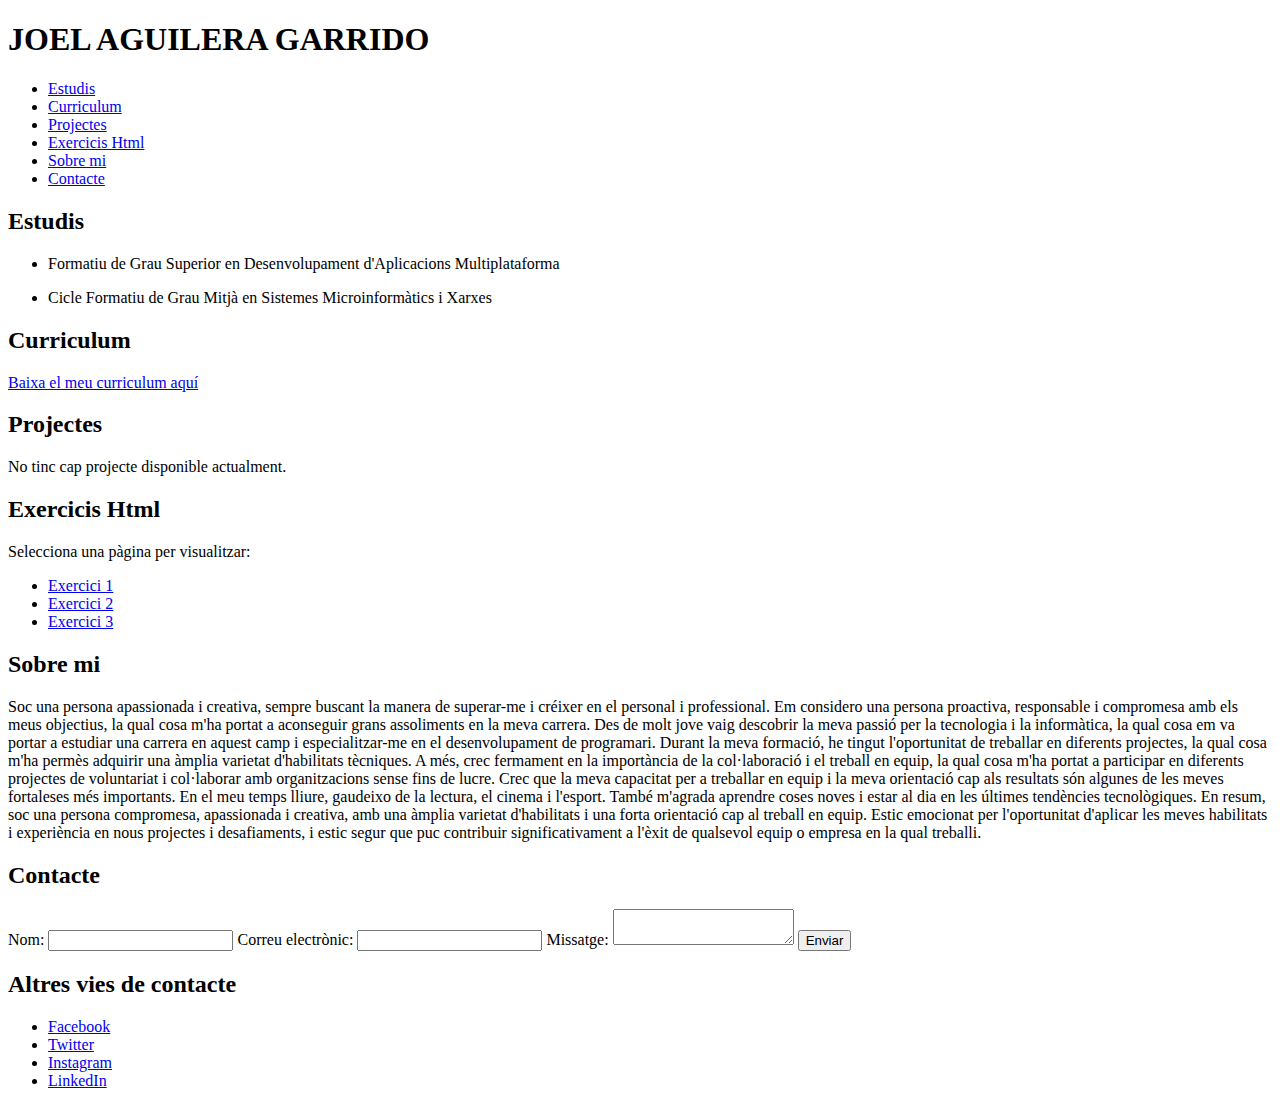
==== Index.html @ f5be5751 "Add files via upload" ====
<!DOCTYPE html>

<link rel="stylesheet" type="text/css" href="PEdit.css">

<html>
<head>
	<title>Presentació</title>
	<meta charset="UTF-8">
	<meta name="viewport" content="width=device-width, initial-scale=1.0">
	
</head>
<body>
	<header>
		<h1>JOEL AGUILERA GARRIDO</h1>
	</header>


    <nav>
		<ul>
			<li><a href="#estudis">Estudis</a></li>
			<li><a href="#curriculum">Curriculum</a></li>
			<li><a href="#projectes">Projectes</a></li>
			<li><a href="#exercicis">Exercicis Html</a></li>
			<li><a href="#sobre-mi">Sobre mi</a></li>
			<li><a href="#contacte">Contacte</a></li>
		</ul>
	</nav>
	<main>
		<section id="estudis">
			<h2>Estudis</h2>
			<ul>
				<li><p> Formatiu de Grau Superior en Desenvolupament d'Aplicacions Multiplataforma</p></li>
				<li><p>Cicle Formatiu de Grau Mitjà en Sistemes Microinformàtics i Xarxes</p></li>
			</ul>
		</section>
		<section id="curriculum">
			<h2>Curriculum</h2>
			<p><a href="Grid Minimalist Clean Black and Yellow Graphic Design Resume.pdf" download target="_blank">Baixa el meu curriculum aquí</a></p>
		</section>
		<section id="projectes" >
			<h2>Projectes</h2>
			<p>No tinc cap projecte disponible actualment.</p>
		</section>
		<section id="exercicis">
			<h2>Exercicis Html</h2>
			<p>Selecciona una pàgina per visualitzar:</p>
			<ul>
				<li><a href="./Exercici/ex1.html" target="_blank">Exercici 1 </a></li>
				<li><a href="./Exercici/Mojinos/ex2.html" target="_blank" >Exercici 2</a></li>
				<li><a href="./Exercici/Mojinos/Imatges_videos_360º/ex3.html" target="_blank" >Exercici 3</a>
				</li>
			</ul>
		</section>
		<section id="sobre-mi">
			<h2>Sobre mi</h2>
			<p>Soc una persona apassionada i creativa, sempre buscant la manera de superar-me i créixer en el personal i professional. Em considero una persona proactiva, responsable i compromesa amb els meus objectius, la qual cosa m'ha portat a aconseguir grans assoliments en la meva carrera.

				Des de molt jove vaig descobrir la meva passió per la tecnologia i la informàtica, la qual cosa em va portar a estudiar una carrera en aquest camp i especialitzar-me en el desenvolupament de programari. Durant la meva formació, he tingut l'oportunitat de treballar en diferents projectes, la qual cosa m'ha permès adquirir una àmplia varietat d'habilitats tècniques.
				
				A més, crec fermament en la importància de la col·laboració i el treball en equip, la qual cosa m'ha portat a participar en diferents projectes de voluntariat i col·laborar amb organitzacions sense fins de lucre. Crec que la meva capacitat per a treballar en equip i la meva orientació cap als resultats són algunes de les meves fortaleses més importants.
				
				En el meu temps lliure, gaudeixo de la lectura, el cinema i l'esport. També m'agrada aprendre coses noves i estar al dia en les últimes tendències tecnològiques.
				
				En resum, soc una persona compromesa, apassionada i creativa, amb una àmplia varietat d'habilitats i una forta orientació cap al treball en equip. Estic emocionat per l'oportunitat d'aplicar les meves habilitats i experiència en nous projectes i desafiaments, i estic segur que puc contribuir significativament a l'èxit de qualsevol equip o empresa en la qual treballi.</p>
		</section>
		<section id="contacte">
			<h2>Contacte</h2>
			<form action="#" method="POST">
			  <label for="nombre">Nom:</label>
			  <input type="text" id="nombre" name="nombre" required>
		  
			  <label for="email">Correu electrònic:</label>
			  <input type="email" id="email" name="email" required>
		  
			  <label for="mensaje">Missatge:</label>
			  <textarea id="mensaje" name="mensaje" required></textarea>
			  <input type="submit" value="Enviar">
			</form>
		  </section>

		  <div class="contacto">
			<h2>Altres vies de contacte</h2>
			<ul>
			  <li><a href="https://www.facebook.com/tuusuario">Facebook</a></li>
			  <li><a href="https://www.twitter.com/tuusuario">Twitter</a></li>
			  <li><a href="https://www.instagram.com/tuusuario">Instagram</a></li>
			  <li><a href="https://www.linkedin.com/in/tuusuario">LinkedIn</a></li>
			</ul>
		  </div>
		  
	</main>
</body>
</html>
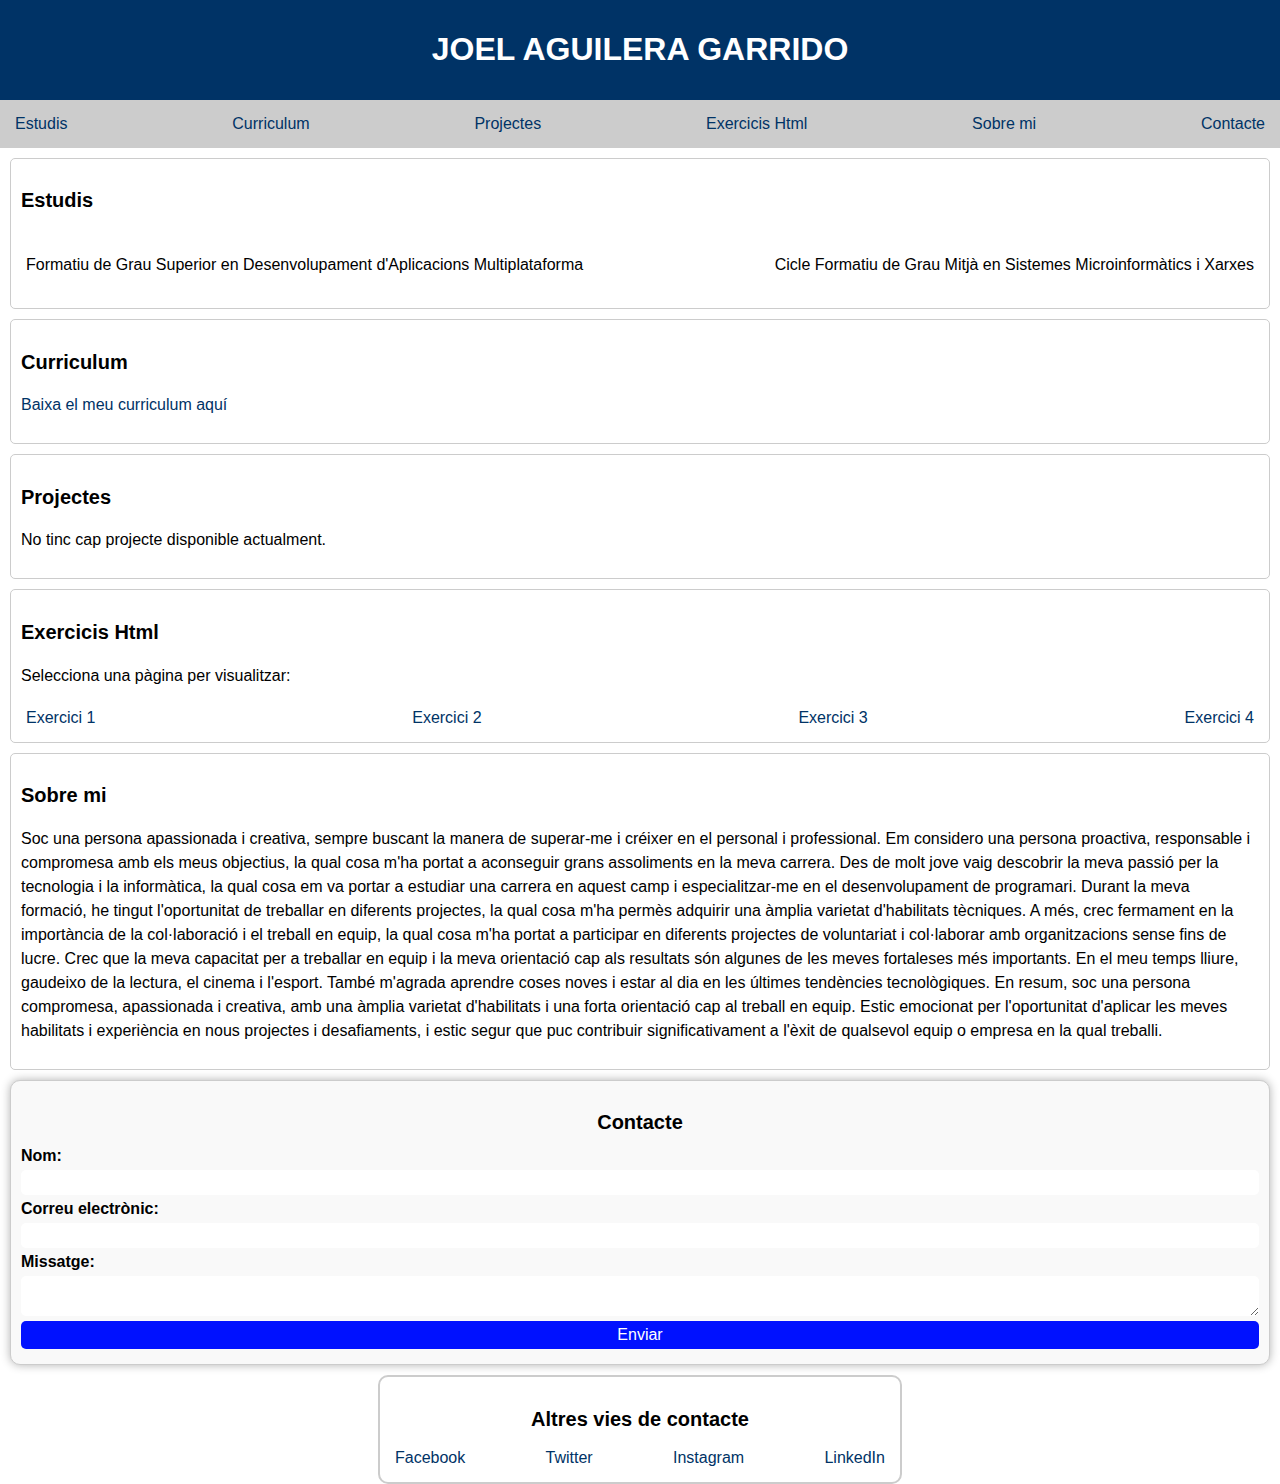
==== commit 5246bace: "Update Index.html" ====
--- a/Index.html
+++ b/Index.html
@@ -48,6 +48,8 @@
 				<li><a href="./Exercici/ex1.html" target="_blank">Exercici 1 </a></li>
 				<li><a href="./Exercici/Mojinos/ex2.html" target="_blank" >Exercici 2</a></li>
 				<li><a href="./Exercici/Mojinos/Imatges_videos_360º/ex3.html" target="_blank" >Exercici 3</a>
+				<li><a href="./Exercici/Mojinos/Imatges_videos_360º/Museu/Museu.html" target="_blank" >Exercici 4</a>
+
 				</li>
 			</ul>
 		</section>
@@ -90,4 +92,4 @@
 		  
 	</main>
 </body>
-</html>+</html>
--- a/PEdit.css
+++ b/PEdit.css
@@ -0,0 +1,182 @@
+body {
+    font-family: Arial, sans-serif;
+    margin: 0;
+    padding: 0;
+    background-color: rgb(255, 255, 255);
+}
+
+header {
+    background-color: #003366;
+    color: white;
+    padding: 10px;
+    text-align: center;
+}
+
+section {
+    margin: 10px;
+    padding: 10px;
+    border: 1px solid #ccc;
+    border-radius: 5px;
+}
+
+p {
+    font-size: 16px;
+    line-height: 1.5;
+}
+
+h2 {
+    font-size: 20px;
+    font-weight: bold;
+    line-height: 1.5;
+}
+
+img {
+    width: 100%;
+    height: auto;
+    border-radius: 50%;
+}
+
+nav {
+    background-color: #ccc;
+    padding: 10px;
+}
+
+ul {
+    list-style: none;
+    padding: 0;
+    margin: 0;
+    display: flex;
+    justify-content: space-between;
+    align-items: center;
+    flex-wrap: wrap;
+}
+
+li {
+    margin: 5px;
+}
+
+a {
+    color: #003366;
+    text-decoration: none;
+}
+
+a:hover {
+    color: #003366;
+    text-decoration: none;
+    background-color: gold;
+}
+
+#contacte {
+    background-color: #f9f9f9;
+    padding: 10px;
+    border-radius: 10px;
+    box-shadow: 0 0 10px rgba(0, 0, 0, 0.3);
+}
+
+#contacte h2 {
+    text-align: center;
+    margin-bottom: 10px;
+}
+
+#contacte form {
+    display: flex;
+    flex-direction: column;
+}
+
+#contacte label {
+    font-weight: bold;
+    margin-bottom: 5px;
+}
+
+#contacte input,
+#contacte textarea {
+    padding: 5px;
+    border-radius: 5px;
+    border: none;
+    margin-bottom: 5px;
+}
+
+#contacte input[type="submit"] {
+    background-color: #0011ff;
+    color: white;
+    cursor: pointer;
+    transition: all 0.3s ease;
+    border-radius: 5px;
+    padding: 5px;
+    font-size: 16px;
+}
+
+#contacte input[type="submit"]:hover {
+    background-color: #ff0000;
+}
+
+.contacto {
+    background-color: #fff;
+    border: 2px solid #ccc;
+    border-radius: 10px;
+    text-align: center;
+    padding: 10px;
+    max-width: 500px;
+    margin: 0 auto;
+}
+
+.contacto h2 {
+    font-size: 20px;
+    margin-bottom: 10px;
+}
+
+.redes-sociales {
+    list-style: none;
+    padding: 0;
+    margin: 0;
+    display: flex;
+    justify-content: center;
+}
+
+.redes-sociales li {
+    margin: 5px;
+}
+
+.redes-sociales a {
+    display: inline-flex;
+    align-items: center;
+    justify-content: center;
+    width: 40px;
+    height: 40px;
+    color: #fff;
+    border-radius: 50%;
+    transition: all 0.2s ease;
+}
+
+.redes-sociales a i {
+    font-size: 18px;
+}
+		  
+		  .redes-sociales a.facebook {
+			background-color: #3b5998;
+		  }
+		  
+		  .redes-sociales a.twitter {
+			background-color: #1da1f2;
+		  }
+		  
+		  .redes-sociales a.instagram {
+			background-color: #e4405f;
+		  }
+		  
+		  .redes-sociales a.linkedin {
+			background-color: #0077b5;
+		  }
+		  
+		  .redes-sociales a.youtube {
+			background-color: #ff0000;
+		  }
+		  
+		  .redes-sociales a:hover {
+			transform: translateY(-5px);
+			box-shadow: 0 5px 15px rgba(0, 0, 0, 0.2);
+		  }
+		  
+		  
+	
+	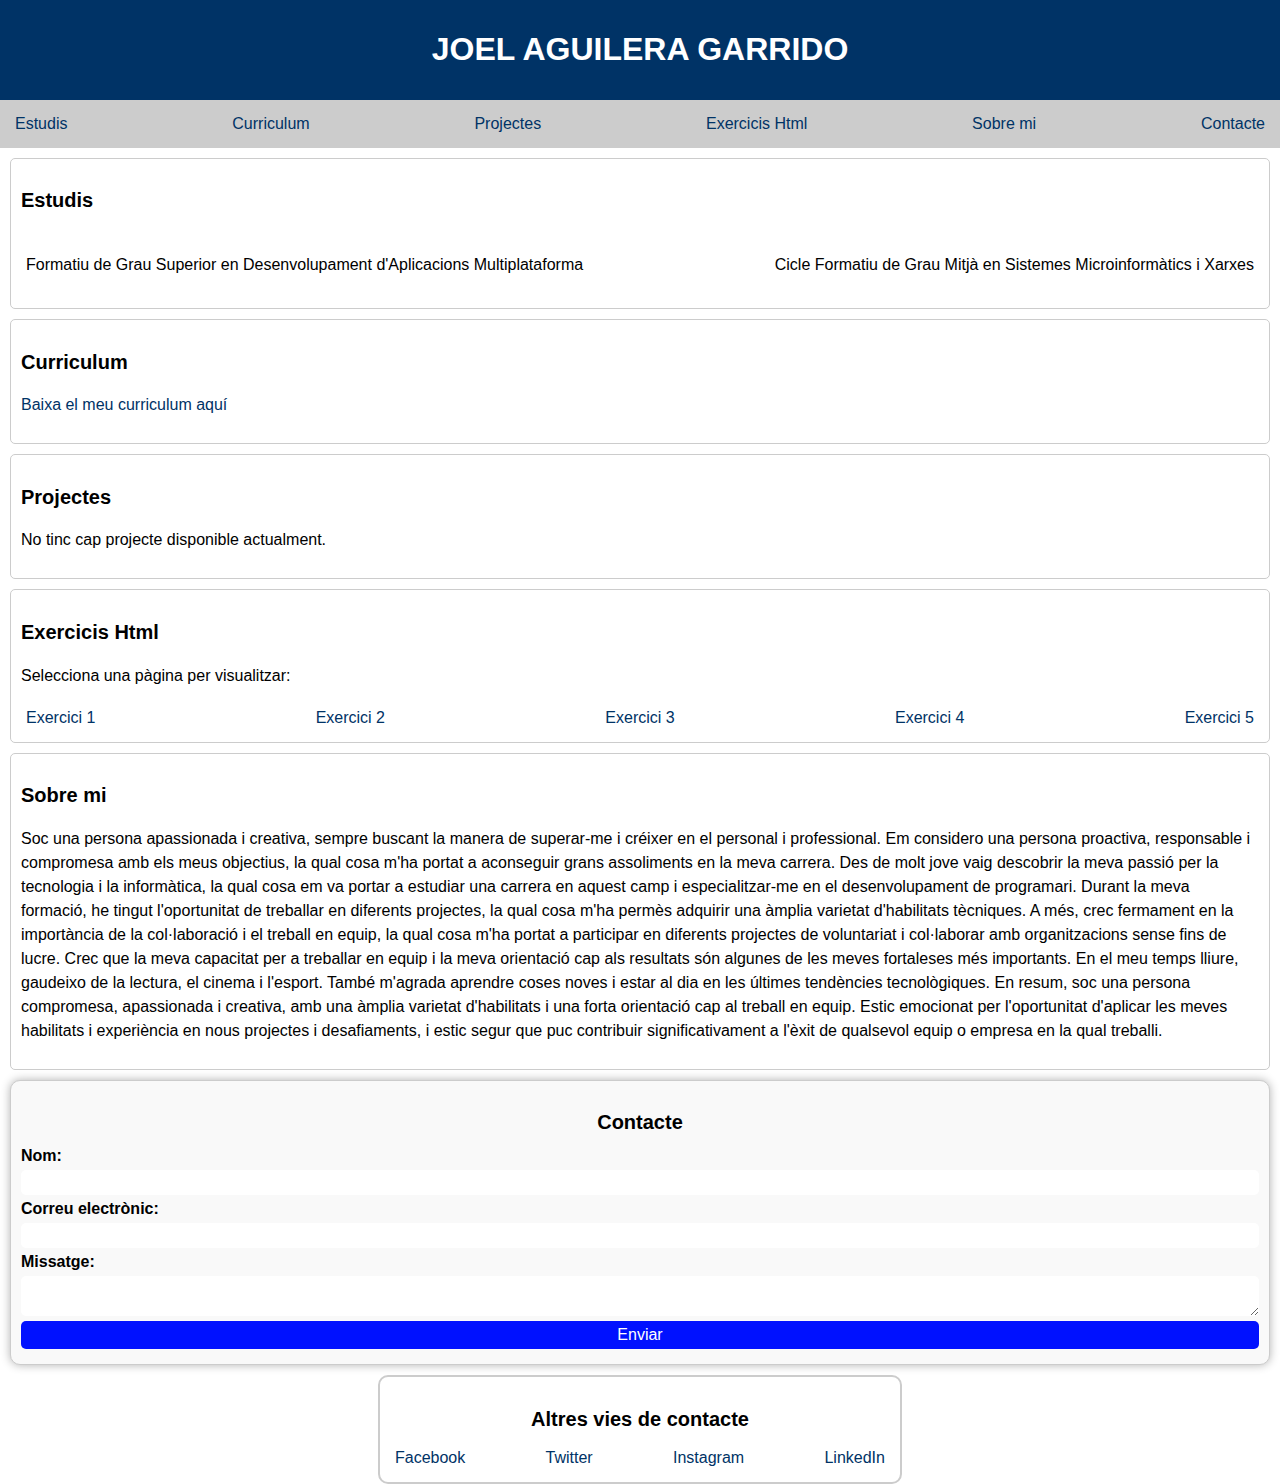
==== commit 2aded3bd: "Update Index.html" ====
--- a/Index.html
+++ b/Index.html
@@ -49,6 +49,8 @@
 				<li><a href="./Exercici/Mojinos/ex2.html" target="_blank" >Exercici 2</a></li>
 				<li><a href="./Exercici/Mojinos/Imatges_videos_360º/ex3.html" target="_blank" >Exercici 3</a>
 				<li><a href="./Exercici/Mojinos/Imatges_videos_360º/Museu/Museu.html" target="_blank" >Exercici 4</a>
+				<li><a href="./Exercici/Mojinos/Imatges_videos_360º/Museu/QuizJavaScript/Quiz.html" target="_blank" >Exercici 5</a>
+
 
 				</li>
 			</ul>
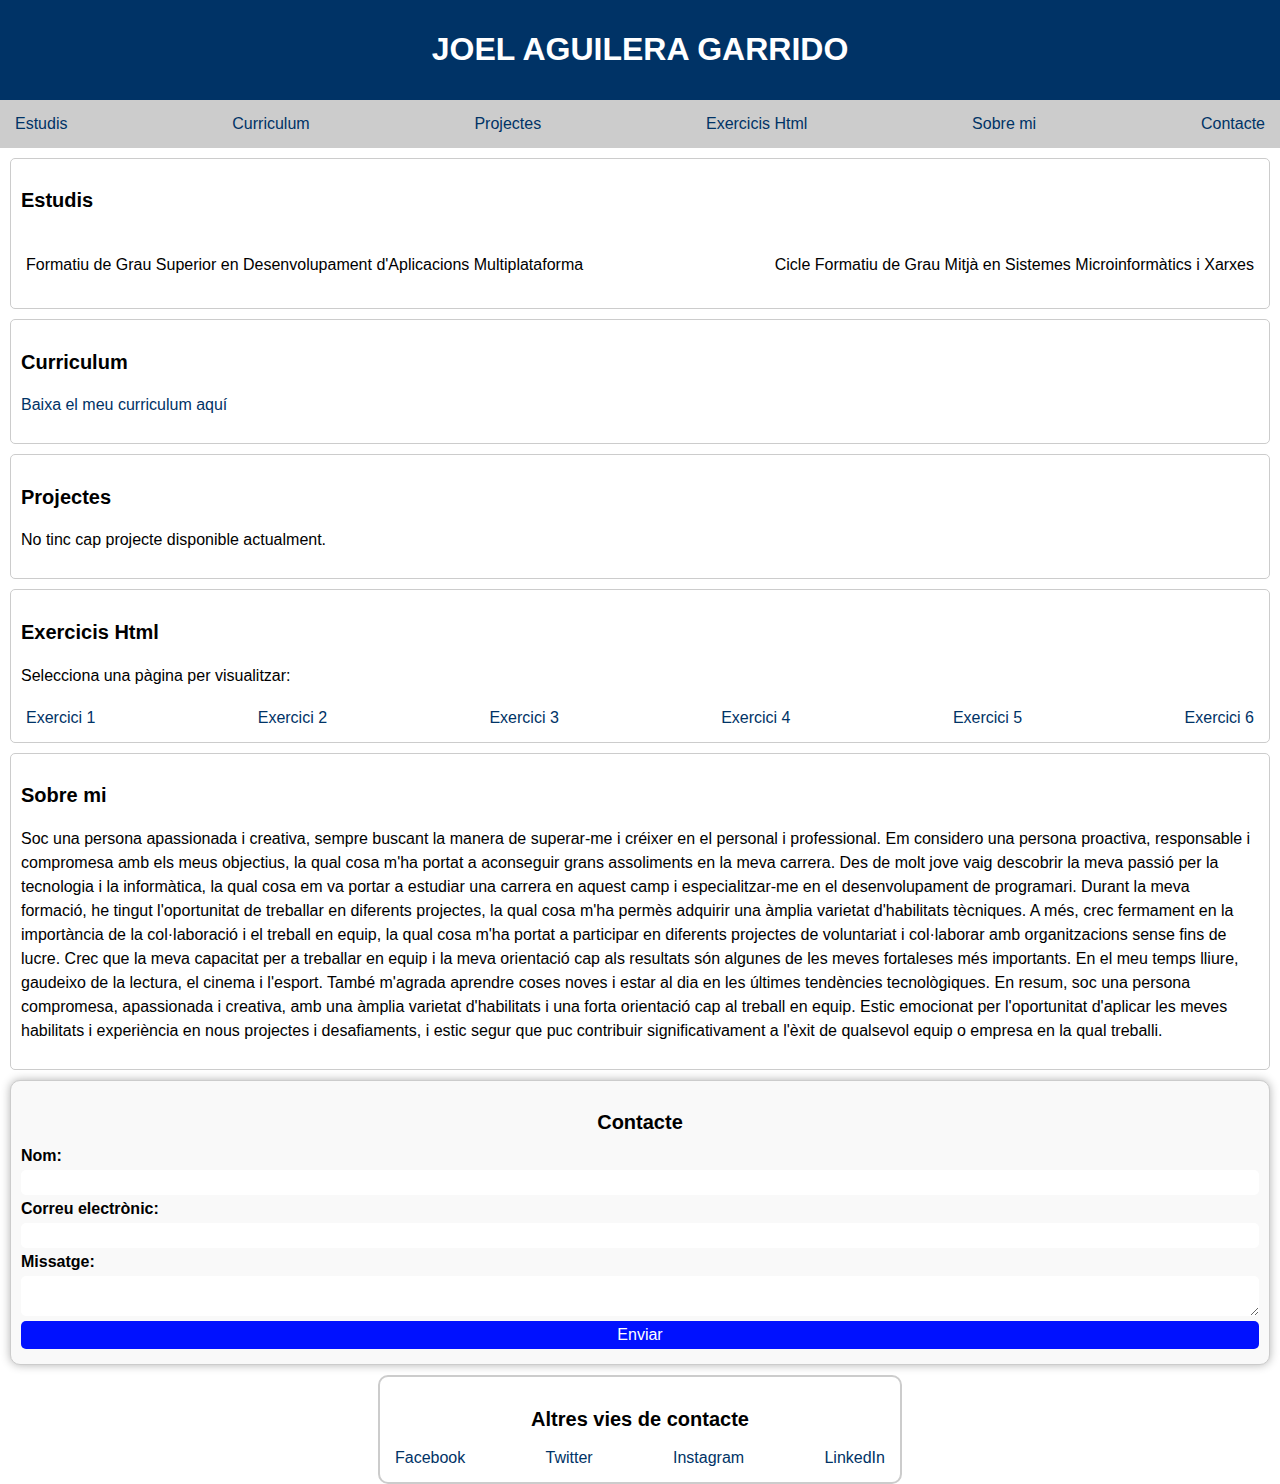
==== commit 2ce9bde6: "Update Index.html" ====
--- a/Index.html
+++ b/Index.html
@@ -50,7 +50,7 @@
 				<li><a href="./Exercici/Mojinos/Imatges_videos_360º/ex3.html" target="_blank" >Exercici 3</a>
 				<li><a href="./Exercici/Mojinos/Imatges_videos_360º/Museu/Museu.html" target="_blank" >Exercici 4</a>
 				<li><a href="./Exercici/Mojinos/Imatges_videos_360º/Museu/QuizJavaScript/Quiz.html" target="_blank" >Exercici 5</a>
-
+				<li><a href="./JavaScript/Exercici G.html" target="_blank" >Exercici 6</a>
 
 				</li>
 			</ul>
